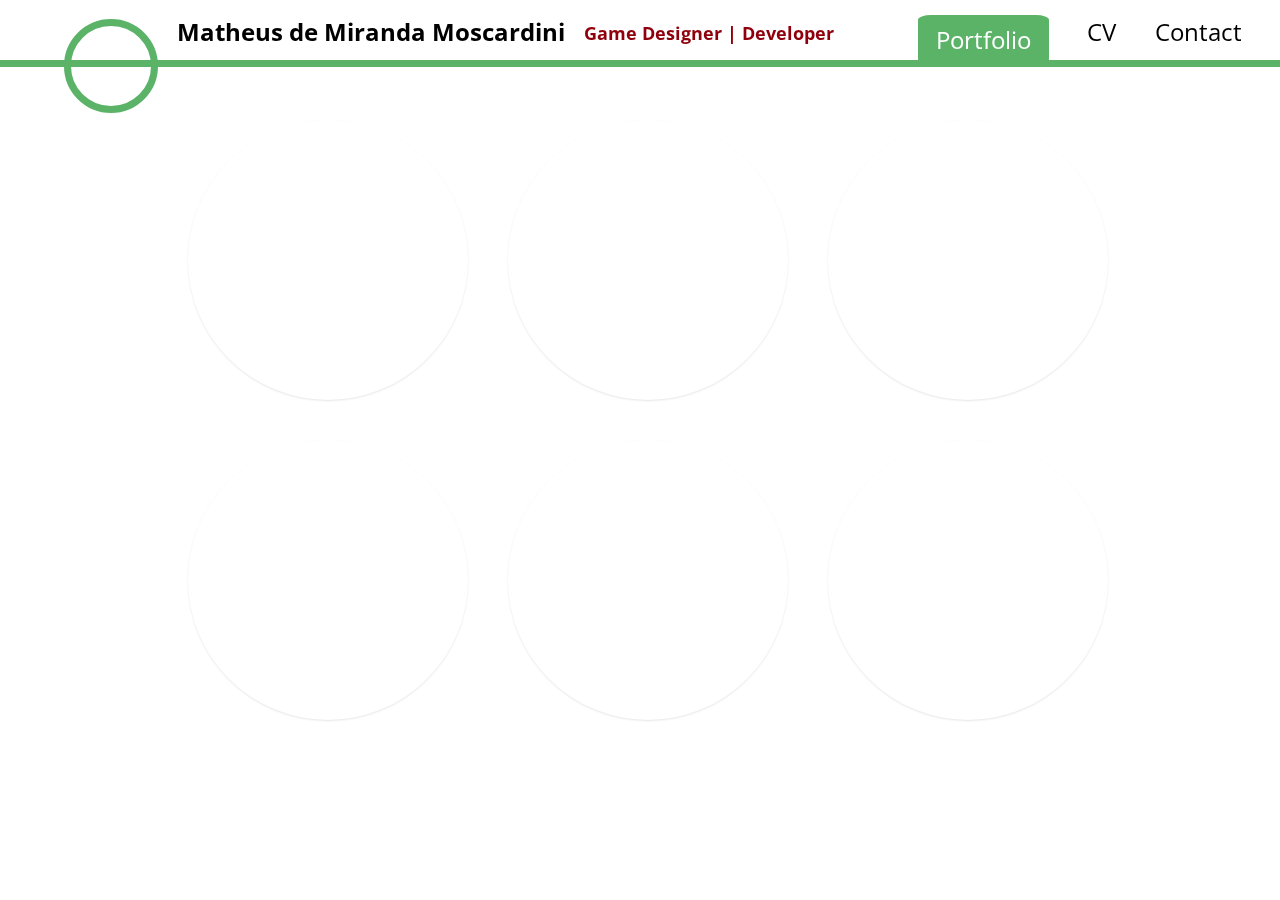
==== index.html @ bf7035eb "First Update" ====
<!DOCTYPE html>
<html>
	<head>
		<title>Matheus Moscardini - Portfolio</title>
		<link type="text/css" rel="stylesheet" href="stylesheet.css"/>
		<link rel="shortcut icon" href="\Home\pacman_icon.ico"/>
	</head>
	<body>
		<div class= "Navegação" >
			<a href= "index.html">
				<div class= "logo"></div>
			</a>
			<a href= "index.html">
				<h1> Matheus de Miranda Moscardini <a href= "index.html"></a></h1>
			</a>
				<p> Game Designer | Developer </p>
			
			<a href= "Contato.html" class= "menu"> Contact </a>
			<a href= "CV.html" class= "menu">CV </a>
			<a href= "index.html" class= "menu" id="selected"> Portfolio </a>
		</div>
		
		
		<ul class= "grid">
			<li>
				<div class="item" id= "img-06">
					<div class="info">
					<a href= "_ggj2016.html">
							<h3> Monster Cook </h3>
							<p>Game Design | Development</p>
						</a>
						
					</div>
				</div>
			</li>
			<li>
				<div class="item" id= "img-05">
					<div class="info">
						<a href= "_mbio.html">
							<h3> MBIO </h3>
							<p>Game Design | UI</p>
						</a>
					</div>
				</div>
			</li>
			<li>
				<div class="item" id= "img-04">
					<div class="info">
						<a href= "_ludumdare.html">
							<h3> Ludum Dare 33 </h3>
							<p>Game Design | Development</p>
						</a>
					</div>
				</div>
			</li>
			<li>
				<div class="item" id= "img-03">
					<div class="info">
						<a href= "_impulso.html">
							<h3> Impulso </h3>
							<p>Design | UI</p>
						</a>
					</div>
				</div>
			</li>
			<li>
				<div class="item" id= "img-02">
					<div class="info">
						<a href= "_digitaldrawings.html">
							<h3> Ilustra&ccedil&otildees Digitais </h3>
							<p>Drawings</p>
						</a>
					</div>
				</div>
			</li>
			<li>
				<div class="item" id= "img-01">
					<div class="info">
						<a href= "_tcc.html">
							<h3> Pesquisa acad&ecircmica </h3>
							<p>TCC</p>
						</a>
					</div>
				</div>
			</li>
		</ul>
	
		
		
	</body>
</html>
---- stylesheet.css ----
@import url(https://fonts.googleapis.com/css?family=Open+Sans);

.CV  img{
	float: left;
	
	width: 80%;
	height: auto;
	
	margin-top: 80px;
	padding-top: 18px;
	margin-left: 10%;
	border-radius: 1%;
	
	background-color:#fff;
}

html, body {
	margin: 0;
	padding: 0;
	
	background-image: url(http://api.thumbr.it/whitenoise-370x370.png?background=000000ff&noise=5c5c5c&density=15&opacity=20	);
	background-repeat:repeat;
}

.Navegação {
	width: 100%;
	height: 60px;
	
	position: fixed;	
	top: 0;
	left: 0;
	z-index: 9999;
	
	border-bottom: 7px solid #5bb368;
	
	background-image: url(http://api.thumbr.it/whitenoise-370x370.png?background=f0f0f0ff&noise=ffffff&density=90&opacity=50	);
	background-repeat:repeat;
}

.Divisoria{
	height:25px;
	width:100%;
	float: left;
}

.Navegação h1 {
	font-family: Open Sans;
	font-weight: bold;
	font-size: 24px;
	text-align: left;
	
	float: left;
	margin-left: 1.5%;
	margin-top: 15px;
	
	color: #000000;
	
}
.Navegação p {
	font-family: Open Sans;
	font-weight: bold;
	font-size: 18px;
	text-align: left;
	color: #8f000c;
	
	float: left;
	margin-left: 1.5%;
	margin-top: 21px;
	
}
.Navegação a {
	text-decoration:none;
	color: black;
}
.menu {
	text-decoration: none; 	
	font-family: Open Sans;
	font-size: 24px;
	text-align: left;
	color: #000000;
		
	display: inline-block;
	float: right;
	margin-right: 3%;
	margin-top: 15px;
	-webkit-transition: all 0.15s ease-in-out;
	
}
.logo{
	background-image: url("\home/Perfil.jpg");
	background-repeat: no-repeat;
	background-size:cover;
	vertical-align: middle;
	
	float:left;
	
	border: 7px solid #5bb368;
	border-radius: 50%;
	margin-left: 5%;
	margin-top:19px;
	
	width: 80px;
	height: 80px;
}

#selected {
	color: white;
	background-color: #5bb368;
	padding:8px 18px;
	border-radius: 10%;
}
.menu:hover{
	font-size: 25px;
	color: rgba(150,150,150,1);	
}
/*------------------------------------------------------*/
/*HOME - APRESENTAÇÃO PROJETOS*/
.grid{
	display: block;
	text-align: center;
	
	width: 80%;
	height: auto;
	
	margin-top:100px;
	margin-left: 10%;
	
	float:left;
	
}

.grid:after,
.item:before {
	content: '';
    display: table;
}
.grid:after {
	clear: both;
}

.grid li {
	width: 280px;
	height:280px;
	margin:20px;
	
	
	display: block;
	float: left;
}

.item {
	width: 100%;
    height: 100%;
    vertical-align: middle;
	overflow: hidden;
	cursor: default;
	
	border-radius: 50%;
	-webkit-filter: grayscale(0);

	
	box-shadow: 
		0 0 0 0px rgba(53,140,65,0.9),
		0 1px 2px rgba(0,0,0,0.1);
	-webkit-transition: all 0.5s ease-in-out;
}

.info{
	border-radius: 50%;
	position:relative;
	width: inherit;
	height: inherit;
	background-color: rgba(53,140,65,0.5);
	overflow: hidden;
	opacity: 0;
	transition: all 0.4s ease-in-out;
	transform: scale(0);

}

/*Hover Efects*/
.item:hover {
	box-shadow: 
		0 0 0 2px rgba(255,255,255,0.85);
		0 1px 2px rgba(0,0,0,0.1);	

	-webkit-filter: grayscale(0.6);

}

.item:hover .info {
	transform: scale(1);
	opacity: 1;
}

.info a h3 {
	color: #fff;
	text-transform: uppercase;
	letter-spacing: 2px;
	font-size: 22px;
	margin: 0 30px;
	padding: 100px 0 0 0;
	height: 140px;
	
	text-shadow: 
		0 0 1px #fff, 
		0 1px 2px rgba(0,0,0,0.3);
}
.info a p {
	color: #fff;
	opacity: 0.8;
	text-transform: uppercase;
	letter-spacing: 2px;
	font-size: 16px;
	margin: -75px 0px;
	height: 140px;
	
	text-shadow: 
		0 0 1px #fff, 
		0 1px 2px rgba(0,0,0,0.3);
}
.info a:link {
	text-decoration:none;
}


#img-06{
	background-image: url("\home/ggj.png");
	background-repeat: no-repeat;
	background-size:cover;
	vertical-align: middle;


}
#img-05{
	background-image: url("\home/Cenas.png");
	background-repeat: no-repeat;
	background-size:cover;
	vertical-align: middle;

}
#img-04{
	background-image: url("\home/torture.png");
	background-repeat: no-repeat;
	background-size:cover;
	vertical-align: middle;
}
#img-03{
	background-image: url("\home/impulso_logo.png");
	background-repeat: no-repeat;
	background-size:cover;
	vertical-align: middle;
}
#img-02{
	background-image: url("\home/Treehand.jpg");
	background-repeat: no-repeat;
	background-size:cover;
	vertical-align: middle;
}
#img-01{
	background-image: url("\home/PGE.png");
	background-repeat: no-repeat;
	background-size:cover;
	vertical-align: middle;
}

/*--------------------------------------------------------------------------------------------------------------------------------------------*/
/* Formulario de Contato*/

.main{
	width: 30%;
	float:left;
		margin-top: 80px;
		margin-left: 27%;
	
	font-family: Open Sans;
	color: black;
	
	background-image: url(http://api.thumbr.it/whitenoise-370x370.png?background=f0f0f0ff&noise=ffffff&density=90&opacity=50	);
	background-repeat:repeat;
	
	border-radius: 3%;
	border: 3px solid white;
	
	padding: 20px;
	
	
}
form.email p {
	
	font-size: 15px;
	padding: 0 0 10px 0;
	margin: 0;
}
.main p {
	font-size: 20px;
	padding: 0 0 30px 0;
	margin: 0;
}

form.email input {
	width: 100%;
	background: #f5f5f5;
	padding: 5px;
	border: 1px solid #bbb;
	border-radius: 5px;
}

form.email textarea {
	width: 100%;
	height: auto;
		
	background: #f5f5f5;
	padding: 5px;
	border: 1px solid #bbb;
	border-radius: 5px;

}

form.email input.send {
	color: #fff;
	background: rgba(53,140,65,1);
	border: #000;
	padding: 10px 25px 10px 25px;
	cursor: pointer;
}

/*--------------------------------------------------------------------------------------------------------------------------------------------*/
/* Página Projetos*/

.general{
	float:left;
	width: 80%;
	
	margin-top: 68px;
	margin-left: 9%;
	
	background-image: url(http://api.thumbr.it/whitenoise-370x370.png?background=f0f0f0ff&noise=ffffff&density=90&opacity=50	);
	background-repeat:repeat;
	
}
.general .text {
	float: left;
	max-width: 40%;
	text-align:left;
	font-family: Open Sans;
}
.general .text h1{
	color: black;
	font-size: 30px;
	margin: 40px 20px;
	
}
.general .text h2{
	color: rgba(130,130,130,1);
	margin: 20px;
	font-size: 20px;
	font-weight: lighter;
}
.general .text p{
	margin: 5px 20px;
	color: black;
}
.general .text p a {
	float left;
	display: inline-block;
}

.general .images {
	float: left;
	max-width: 60%;
	text-align:left;
	margin-top: 30px;
	
}
.images img {
	width:90%;
	height: auto;
	
	margin: 10px;
	border: 1px solid black;
	
	box-shadow:
		3px 2px 3px rgba(0,0,0,0.5),
	
}

.text a {
	margin: 5px 20px;
	display: block;
}
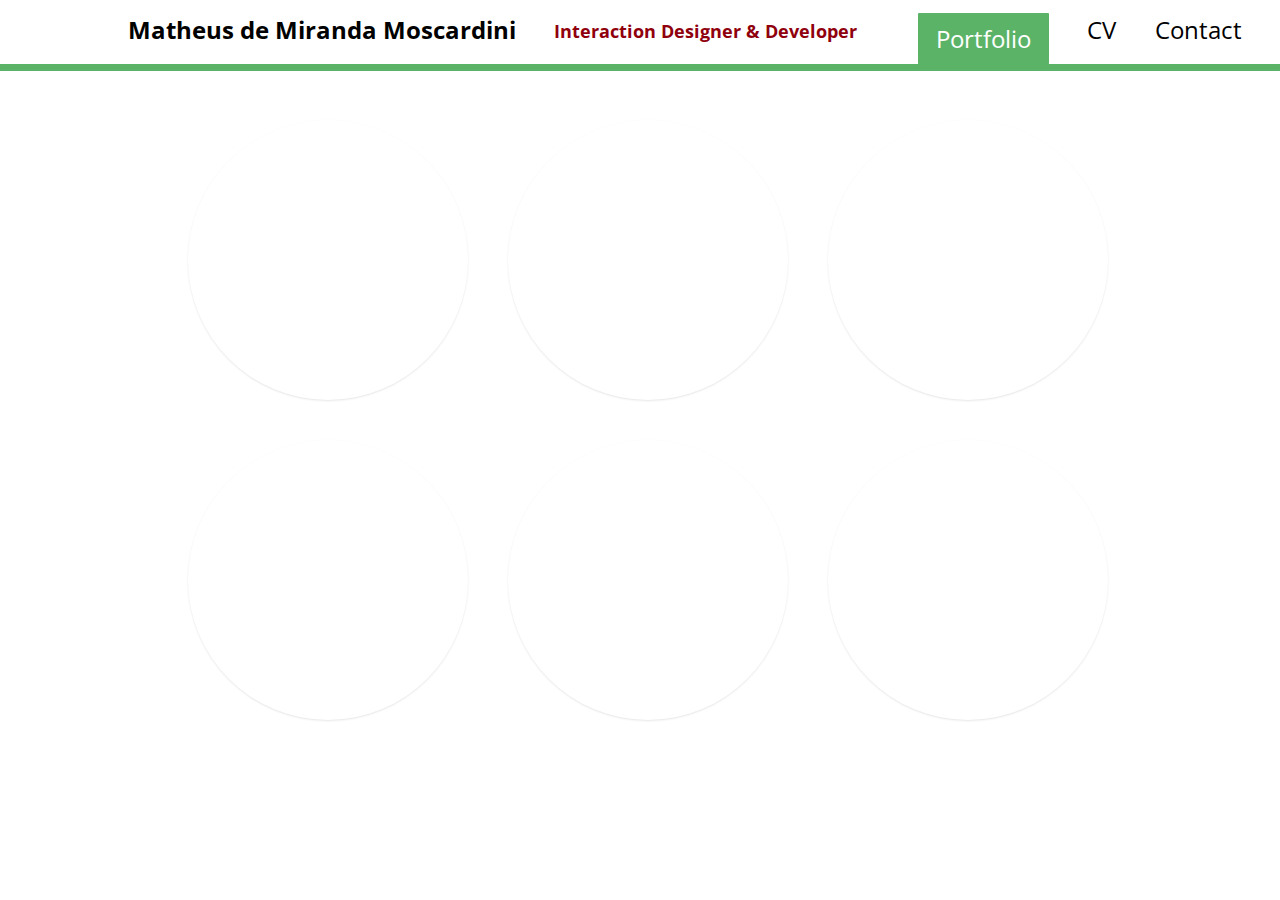
==== commit ca76a584: "New Navbar" ====
--- a/index.html
+++ b/index.html
@@ -1,19 +1,21 @@
 <!DOCTYPE html>
 <html>
 	<head>
+        <meta charset="utf-8">
 		<title>Matheus Moscardini - Portfolio</title>
 		<link type="text/css" rel="stylesheet" href="stylesheet.css"/>
 		<link rel="shortcut icon" href="\Home\pacman_icon.ico"/>
 	</head>
 	<body>
+       
 		<div class= "Navegação" >
-			<a href= "index.html">
-				<div class= "logo"></div>
-			</a>
+			<a>
+                <div class ="Logo"></div>
+            </a>
 			<a href= "index.html">
 				<h1> Matheus de Miranda Moscardini <a href= "index.html"></a></h1>
 			</a>
-				<p> Game Designer | Developer </p>
+				<p> Interaction Designer & Developer </p>
 			
 			<a href= "Contato.html" class= "menu"> Contact </a>
 			<a href= "CV.html" class= "menu">CV </a>
--- a/stylesheet.css
+++ b/stylesheet.css
@@ -24,9 +24,10 @@
 
 .Navegação {
 	width: 100%;
-	height: 60px;
-	
-	position: fixed;	
+    
+    float: :left;
+	position: absolute;	
+    display: inline-block;
 	top: 0;
 	left: 0;
 	z-index: 9999;
@@ -50,8 +51,8 @@
 	text-align: left;
 	
 	float: left;
-	margin-left: 1.5%;
-	margin-top: 15px;
+	margin-left: 10%;
+	margin-top: 1%;
 	
 	color: #000000;
 	
@@ -64,8 +65,8 @@
 	color: #8f000c;
 	
 	float: left;
-	margin-left: 1.5%;
-	margin-top: 21px;
+	margin-left: 3%;
+	margin-top: 1.5%;
 	
 }
 .Navegação a {
@@ -76,13 +77,13 @@
 	text-decoration: none; 	
 	font-family: Open Sans;
 	font-size: 24px;
-	text-align: left;
+	text-align: center;
 	color: #000000;
 		
 	display: inline-block;
 	float: right;
 	margin-right: 3%;
-	margin-top: 15px;
+	margin-top: 1%;
 	-webkit-transition: all 0.15s ease-in-out;
 	
 }
@@ -91,23 +92,25 @@
 	background-repeat: no-repeat;
 	background-size:cover;
 	vertical-align: middle;
-	
+	overflow: hidden;
 	float:left;
-	
-	border: 7px solid #5bb368;
+    margin-left: 5%;
+	
+    border: 7px solid #5bb368;
 	border-radius: 50%;
-	margin-left: 5%;
-	margin-top:19px;
-	
-	width: 80px;
-	height: 80px;
+    
+    width:auto;
+    min-width:65px;
+    height:auto;
+    min-height:65px;
 }
 
 #selected {
 	color: white;
 	background-color: #5bb368;
-	padding:8px 18px;
-	border-radius: 10%;
+	padding:9px 18px;
+	border-radius: 1%;
+    
 }
 .menu:hover{
 	font-size: 25px;
@@ -392,3 +395,12 @@
 
 
 
+
+.Contact {
+    background-image: url(http://api.thumbr.it/whitenoise-370x370.png?background=f0f0f0ff&noise=ffffff&density=90&opacity=50	);
+	background-repeat:repeat;
+    
+    width: 100%;
+    height: 300px;
+    clear:both;
+}
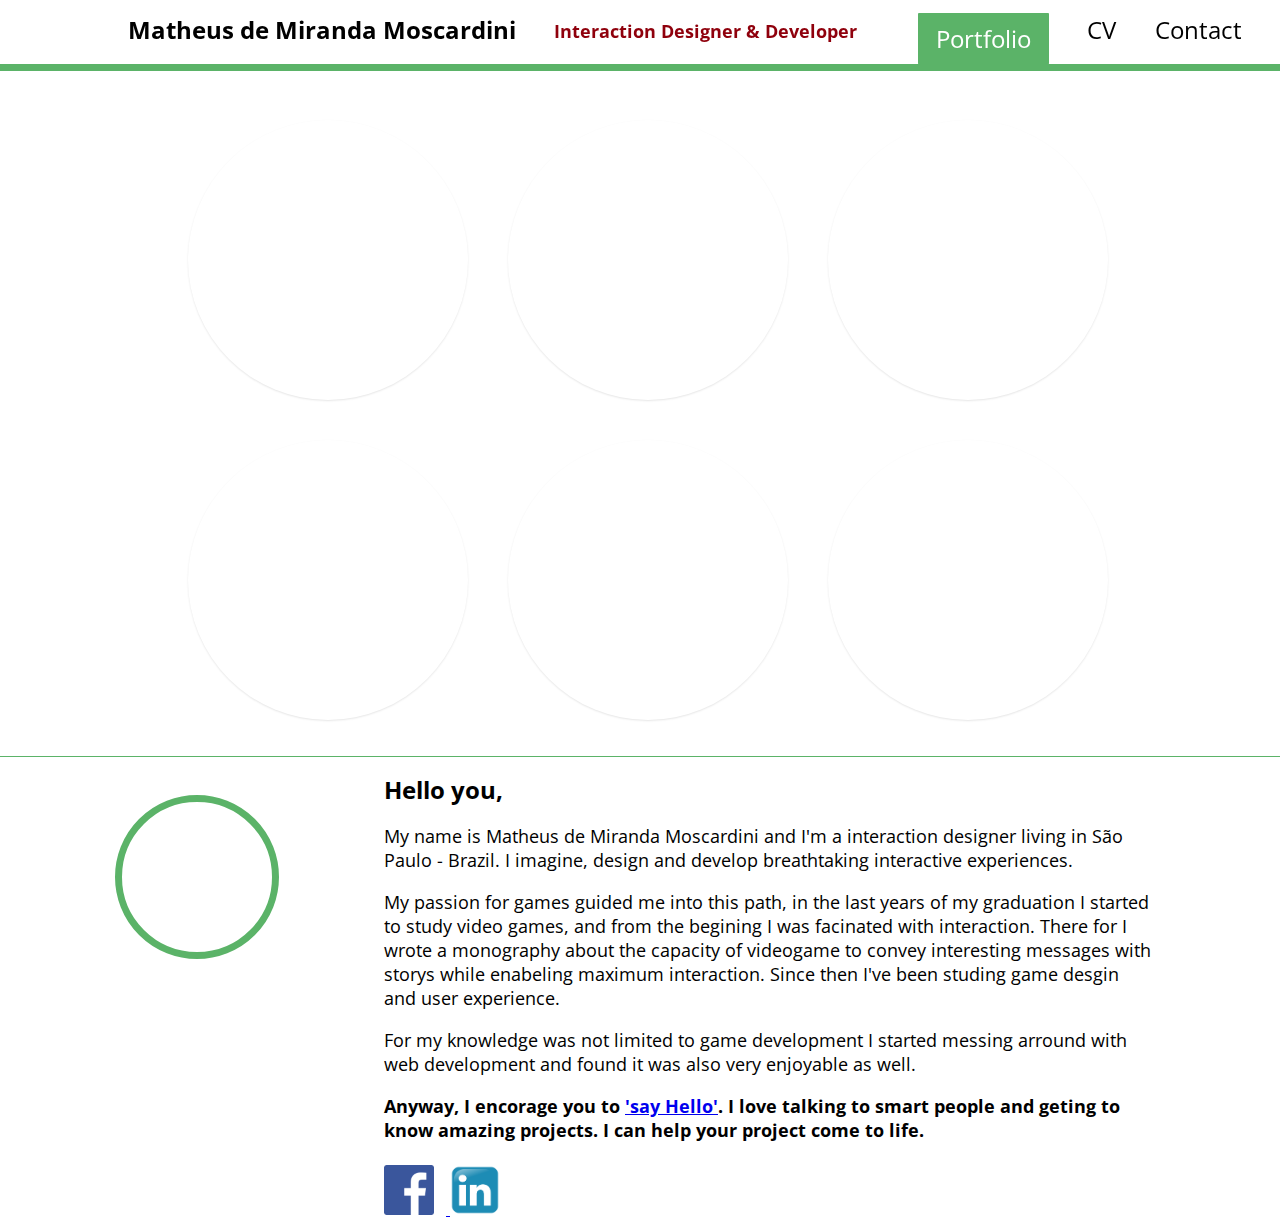
==== commit c08e2371: "Texto About na Home" ====
--- a/index.html
+++ b/index.html
@@ -69,7 +69,7 @@
 				<div class="item" id= "img-02">
 					<div class="info">
 						<a href= "_digitaldrawings.html">
-							<h3> Ilustra&ccedil&otildees Digitais </h3>
+							<h3> Ilustrações Digitais </h3>
 							<p>Drawings</p>
 						</a>
 					</div>
@@ -79,13 +79,30 @@
 				<div class="item" id= "img-01">
 					<div class="info">
 						<a href= "_tcc.html">
-							<h3> Pesquisa acad&ecircmica </h3>
+							<h3> Pesquisa acadêmica </h3>
 							<p>TCC</p>
 						</a>
 					</div>
 				</div>
 			</li>
 		</ul>
+        
+        <div class="AboutMe">
+            <div class="logo"></div>
+            <div class="content">
+                <h1>Hello you,</h1>
+                <p>My name is Matheus de Miranda Moscardini and I'm a interaction designer living in São Paulo - Brazil. I imagine, design and develop breathtaking interactive experiences.</p>
+                <p>My passion for games guided me into this path, in the last years of my graduation I started to study video games, and from the begining I was facinated with interaction. There for I wrote a monography about the capacity of videogame to convey interesting messages with storys while enabeling maximum interaction. Since then I've been studing game desgin and user experience.</p>
+                <p>For my knowledge was not limited to game development I started messing arround with web development and found it was also very enjoyable as well.</p>
+                <h3>Anyway, I encorage you to <a href= "Contato.html">'say Hello'</a>. I love talking to smart people and geting to know amazing projects. I can help your project come to life.</h3>
+                    <a href="https://www.facebook.com/mmoscardini">
+                        <img class="contactlogo" src="/Home/facebook_icon.png"/>
+                    </a>
+                    <a href="https://www.linkedin.com/in/matheus-moscardini-65a46039?trk=nav_responsive_tab_profile_pic">
+                        <img class="contactlogo" src="/Home/linkedin_icon.png">
+                    </a>
+                </div>
+        </div>
 	
 		
 		
--- a/stylesheet.css
+++ b/stylesheet.css
@@ -26,7 +26,7 @@
 	width: 100%;
     
     float: :left;
-	position: absolute;	
+	position: fixed;	
     display: inline-block;
 	top: 0;
 	left: 0;
@@ -44,15 +44,11 @@
 	float: left;
 }
 
-.Navegação h1 {
+.MMM {
 	font-family: Open Sans;
 	font-weight: bold;
 	font-size: 24px;
-	text-align: left;
-	
-	float: left;
-	margin-left: 10%;
-	margin-top: 1%;
+	text-align: left;	
 	
 	color: #000000;
 	
@@ -94,15 +90,13 @@
 	vertical-align: middle;
 	overflow: hidden;
 	float:left;
-    margin-left: 5%;
+    margin: 3% 0% 3% 9%;
 	
     border: 7px solid #5bb368;
 	border-radius: 50%;
     
-    width:auto;
-    min-width:65px;
-    height:auto;
-    min-height:65px;
+    width: 150px;
+    height: 150px;
 }
 
 #selected {
@@ -396,11 +390,61 @@
 
 
 
-.Contact {
+.AboutMe {
     background-image: url(http://api.thumbr.it/whitenoise-370x370.png?background=f0f0f0ff&noise=ffffff&density=90&opacity=50	);
 	background-repeat:repeat;
     
     width: 100%;
-    height: 300px;
     clear:both;
-}
+    display: inline-block; 
+    border-top: 1px solid #5bb368;
+}
+
+
+
+.contactlogo {
+    height: 50px;
+    width: 50px;
+margin-right: 12px;
+    margin-top: 5px;
+}
+
+.Navegação h1 {
+    font-family: Open Sans;
+	font-weight: bold;
+	font-size: 24px;
+	text-align: left;
+	
+	float: left;
+	margin-left: 10%;
+	margin-top: 1%;
+	
+	color: #000000;
+}
+
+.content {
+    float: right;
+    width: 60%;
+    margin-right: 10%;
+}
+
+.AboutMe .content h1 {
+    font-family: Open Sans;
+	font-weight: bold;
+	font-size: 24px;
+	text-align: left;
+}
+
+.AboutMe .content p {
+    font-family: Open Sans;
+	font-weight: normal;
+	font-size: 18px;
+	text-align: left;
+}
+
+.AboutMe .content h3 {
+    font-family: Open Sans;
+	font-weight: bold;
+	font-size: 18px;
+	text-align: left;
+}
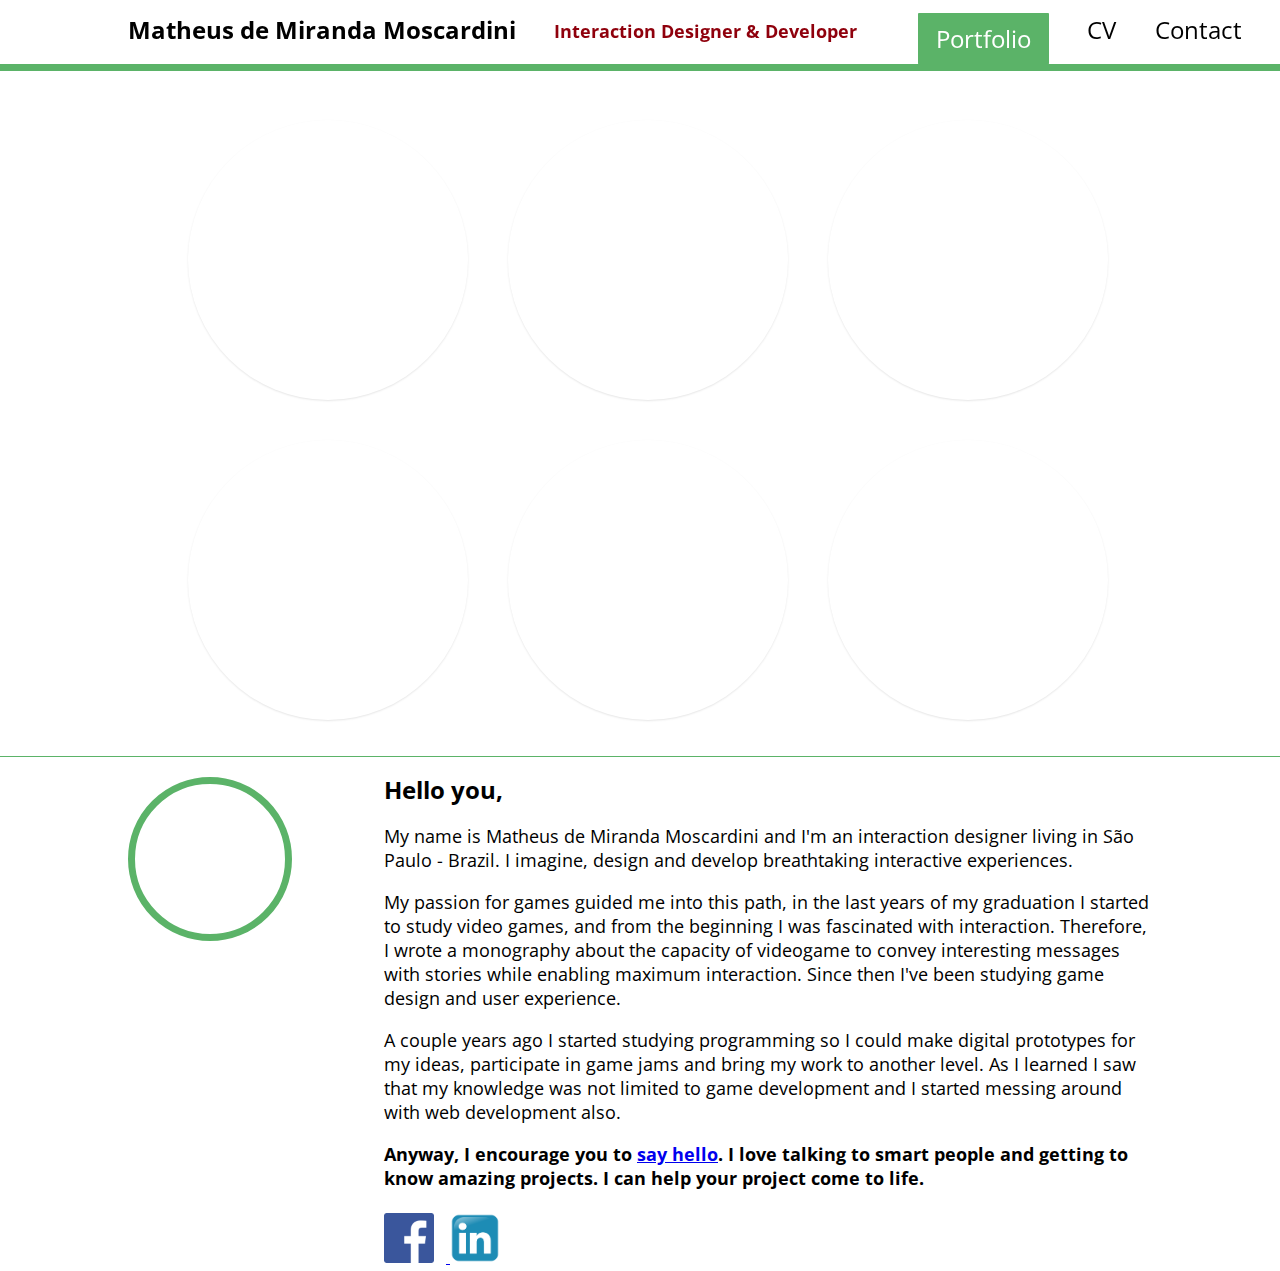
==== commit 632fd2f4: "Navegação entre projetos" ====
--- a/index.html
+++ b/index.html
@@ -7,11 +7,7 @@
 		<link rel="shortcut icon" href="\Home\pacman_icon.ico"/>
 	</head>
 	<body>
-       
-		<div class= "Navegação" >
-			<a>
-                <div class ="Logo"></div>
-            </a>
+		<div class= "Navegação">
 			<a href= "index.html">
 				<h1> Matheus de Miranda Moscardini <a href= "index.html"></a></h1>
 			</a>
@@ -69,7 +65,7 @@
 				<div class="item" id= "img-02">
 					<div class="info">
 						<a href= "_digitaldrawings.html">
-							<h3> Ilustrações Digitais </h3>
+							<h3>Digital Ilustrations </h3>
 							<p>Drawings</p>
 						</a>
 					</div>
@@ -79,8 +75,8 @@
 				<div class="item" id= "img-01">
 					<div class="info">
 						<a href= "_tcc.html">
-							<h3> Pesquisa acadêmica </h3>
-							<p>TCC</p>
+							<h3> Monography </h3>
+							<p>Graduation Final Project</p>
 						</a>
 					</div>
 				</div>
@@ -91,10 +87,11 @@
             <div class="logo"></div>
             <div class="content">
                 <h1>Hello you,</h1>
-                <p>My name is Matheus de Miranda Moscardini and I'm a interaction designer living in São Paulo - Brazil. I imagine, design and develop breathtaking interactive experiences.</p>
-                <p>My passion for games guided me into this path, in the last years of my graduation I started to study video games, and from the begining I was facinated with interaction. There for I wrote a monography about the capacity of videogame to convey interesting messages with storys while enabeling maximum interaction. Since then I've been studing game desgin and user experience.</p>
-                <p>For my knowledge was not limited to game development I started messing arround with web development and found it was also very enjoyable as well.</p>
-                <h3>Anyway, I encorage you to <a href= "Contato.html">'say Hello'</a>. I love talking to smart people and geting to know amazing projects. I can help your project come to life.</h3>
+				<p>My name is Matheus de Miranda Moscardini and I'm an interaction designer living in São Paulo - Brazil. I imagine, design and develop breathtaking interactive experiences. </p>
+				<p>My passion for games guided me into this path, in the last years of my graduation I started to study video games, and from the beginning I was fascinated with interaction. Therefore, I wrote a monography about the capacity of videogame to convey interesting messages with stories while enabling maximum interaction. Since then I've been studying game design and user experience. </p>
+				<p>A couple years ago I started studying programming so I could make digital prototypes for my ideas, participate in game jams and bring my work to another level. As I learned I saw that my knowledge was not limited to game development and I started messing around with web development also. </p>
+				<h3>Anyway, I encourage you to <a href= "Contato.html">say hello</a>. I love talking to smart people and getting to know amazing projects. I can help your project come to life. </h3>
+
                     <a href="https://www.facebook.com/mmoscardini">
                         <img class="contactlogo" src="/Home/facebook_icon.png"/>
                     </a>
--- a/stylesheet.css
+++ b/stylesheet.css
@@ -90,7 +90,8 @@
 	vertical-align: middle;
 	overflow: hidden;
 	float:left;
-    margin: 3% 0% 3% 9%;
+    margin-left: 10%;
+    margin-top: 20px;
 	
     border: 7px solid #5bb368;
 	border-radius: 50%;
@@ -103,12 +104,15 @@
 	color: white;
 	background-color: #5bb368;
 	padding:9px 18px;
-	border-radius: 1%;
+	border-radius: 1%;    
+}
+#selected:hover{
     
 }
+
 .menu:hover{
 	font-size: 25px;
-	color: rgba(150,150,150,1);	
+	/*color: rgba(150,150,150,1);	*/
 }
 /*------------------------------------------------------*/
 /*HOME - APRESENTAÇÃO PROJETOS*/
@@ -138,7 +142,7 @@
 .grid li {
 	width: 280px;
 	height:280px;
-	margin:20px;
+	margin: 20px;
 	
 	
 	display: block;
@@ -265,9 +269,10 @@
 /* Formulario de Contato*/
 
 .main{
-	width: 30%;
+    min-width: 200px;
+	width: 40%;
 	float:left;
-		margin-top: 80px;
+		margin-top: 130px;
 		margin-left: 27%;
 	
 	font-family: Open Sans;
@@ -276,7 +281,7 @@
 	background-image: url(http://api.thumbr.it/whitenoise-370x370.png?background=f0f0f0ff&noise=ffffff&density=90&opacity=50	);
 	background-repeat:repeat;
 	
-	border-radius: 3%;
+	border-radius: 1%;
 	border: 3px solid white;
 	
 	padding: 20px;
